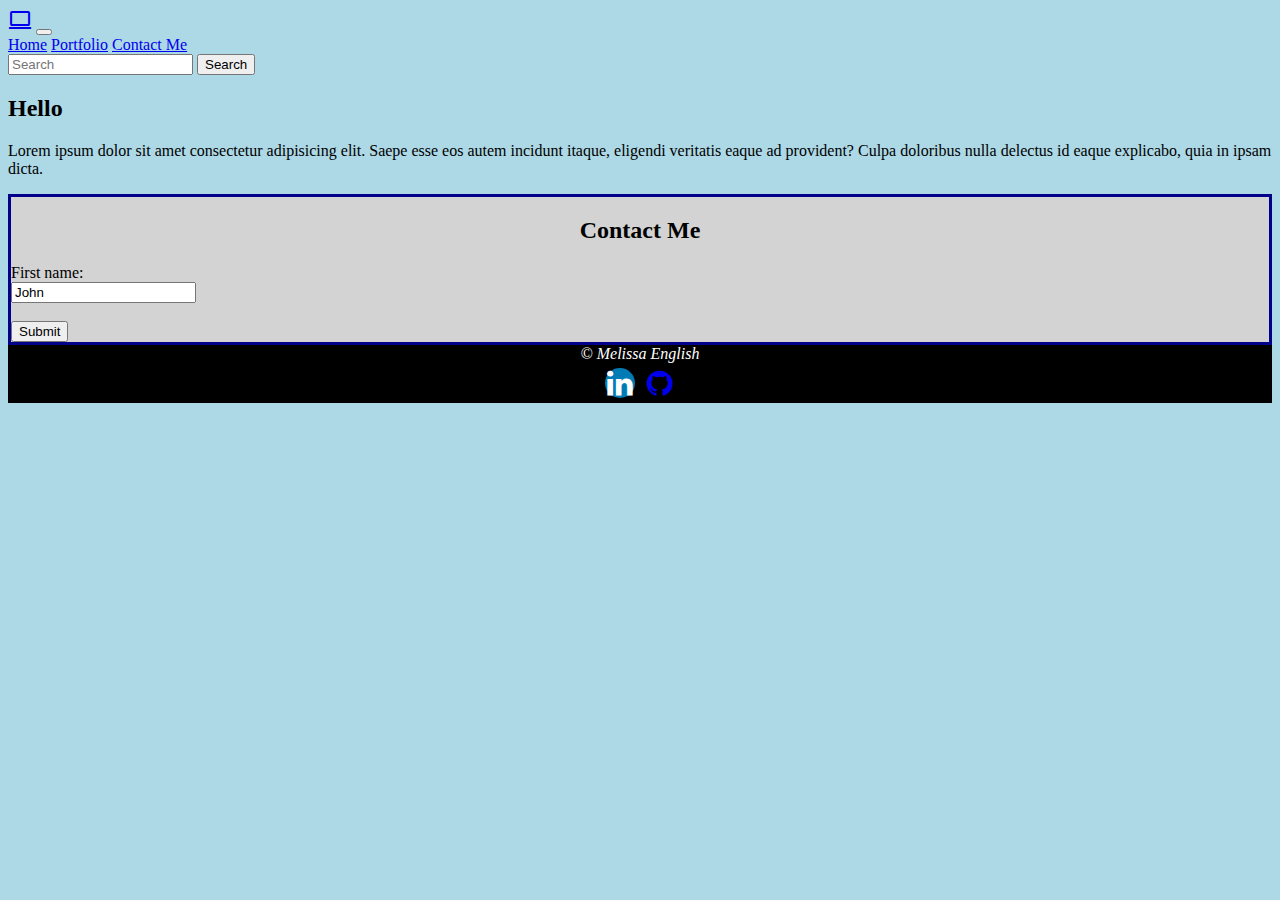
==== contact.html @ 16dc8e6d "I made updates" ====
<!DOCTYPE html>
<html lang="en">

<head>
    <meta charset="UTF-8">
    <meta http-equiv="X-UA-Compatible" content="IE=edge">
    <meta name="viewport" content="width=device-width, initial-scale=1.0">

    <!-- Required meta tags -->
    <meta charset="utf-8">
    <meta name="viewport" content="width=device-width, initial-scale=1">

    <!-- Bootstrap CSS -->
    <link href="https://cdn.jsdelivr.net/npm/bootstrap@5.1.3/dist/css/bootstrap.min.css" rel="stylesheet"
        integrity="sha384-1BmE4kWBq78iYhFldvKuhfTAU6auU8tT94WrHftjDbrCEXSU1oBoqyl2QvZ6jIW3" crossorigin="anonymous">

    <!-- Add icon library -->
    <link rel="stylesheet" href="https://cdnjs.cloudflare.com/ajax/libs/font-awesome/4.7.0/css/font-awesome.min.css">

    <!-- Google Icon Link-->
    <link rel="stylesheet"
        href="https://fonts.googleapis.com/css2?family=Material+Symbols+Outlined:opsz,wght,FILL,GRAD@20..48,100..700,0..1,-50..200" />

    <!-- CSS Style Sheet -->
    <link rel="stylesheet" href="./css/styles.css">

    <title>MFW_Final Project</title>
</head>

<body>

    <header>
        <!-- Nav Bar Starts-->
        <div>
            <nav class="navbar navbar-expand-lg navbar-dark bg-dark">
                <div class="container-fluid">
                    <a class="navbar-brand" href="http://127.0.0.1:5555/index.html#"><span
                            class="material-symbols-outlined">
                            computer</span></a>
                    <button class="navbar-toggler" type="button" data-bs-toggle="collapse"
                        data-bs-target="#navbarNavAltMarkup" aria-controls="navbarNavAltMarkup" aria-expanded="false"
                        aria-label="Toggle navigation">
                        <span class="navbar-toggler-icon"></span>
                    </button>
                    <div class="collapse navbar-collapse" id="navbarNavAltMarkup">
                        <div class="navbar-nav">
                            <a class="nav-link active" aria-current="page" href="./index.html">Home</a>
                            <a class="nav-link" href="https://mengli20.myportfolio.com/digital-media-content"
                                target="_blank">Portfolio</a>
                            <a class="nav-link" href="./contact.html">Contact Me</a>
                        </div>
                    </div>
                </div>
                <!--Search Bar-->
                <form class="d-flex ">
                    <input class="form-control me-2" type="search" placeholder="Search" aria-label="Search">
                    <button class="btn btn-outline-success" type="submit">Search</button>
                </form>
            </nav>
        </div>
        <!-- Nav Bar Ends-->

        <!-- Jumbotron starts here-->

        <div class="flex-container">
            <div>
                <container>
                    <h2> Hello</h2>
                    
                    <p> Lorem ipsum dolor sit amet consectetur adipisicing elit. Saepe esse eos autem incidunt itaque, eligendi veritatis eaque ad provident? Culpa doloribus nulla delectus id eaque explicabo, quia in ipsam dicta.</p>
                </container>

            </div>
        </div>

        <!-- Jumbotron ends here-->

    </header>



    <!-- Contact Form Starts Here-->
    <main>
        <div class="flex-container m-5 p-5 form_container_design">
            <div>
                <h2 style="text-align: center;">Contact Me</h2>

                <form action="/action_page.php">
                    <label for="fname">First name:</label><br>
                    <input type="text" id="fname" value="John"><br><br>
                    <input type="submit" value="Submit">
                </form>
            </div>
        </div>
    </main>

    <!-- Contact Form Starts Here-->



    <!--Footer Starts: Contains All Rights Reveresed + Social Links-->

    <div>
        <footer class="footer_design flex-container">
            <em style="color: white;"> &copy; Melissa English</em>

            <div>
                <a href="https://www.linkedin.com/in/melissa-english042699/" class="fa fa-linkedin"></a>
                <a href="https://github.com/mmarketu119" class="fa fa-github"></a>
            </div>

        </footer>
    </div>

    <!--Footer Ends-->

</body>

</html>
---- css/styles.css ----
body{
    background-color: lightblue;
}

/* H1 & H2 titles have this text format - Not Working RN */
.btxt{
    text-shadow: 1cap;
    text-decoration-style: solid;
    justify-content: center;
    align-content: center;
    text-decoration-color: blue;
}

h1{
    font-style: italic;
    text-align:center;
    text-shadow: black;
}

.sm_title{
    margin-top: 5;
    margin-bottom: 4;
    text-shadow: lightslategrey;
    text-align: center;
}

.card_img{
   width: 100%;
   height: 100%;
   object-fit:inherit;
}

footer{
    height: 100%;
    background-color: black;
    text-align: center;
    
}

.fa {
    padding: 0px;
    font-size: 30px;
    width: 30px;
    text-align: center;
    text-decoration: none;
    margin: 5px 3px;
    border-radius: 80%;
  }
  
  .fa:hover {
      opacity: 0.7;
  }
  
  .fa-facebook {
    background: #3B5998;
    color: white;
  }

  .fa-linkedin {
    background: #007bb5;
    color: white;
  }

.form_container_design{
    background-color: lightgray;
    border-color: darkblue;
    border-style: solid;
}

.font_family{
    font-family: 'Bungee Spice', cursive;
}

@media screen and (max-width: 500px){
    h1 {
font-size: 14px;
    }
}
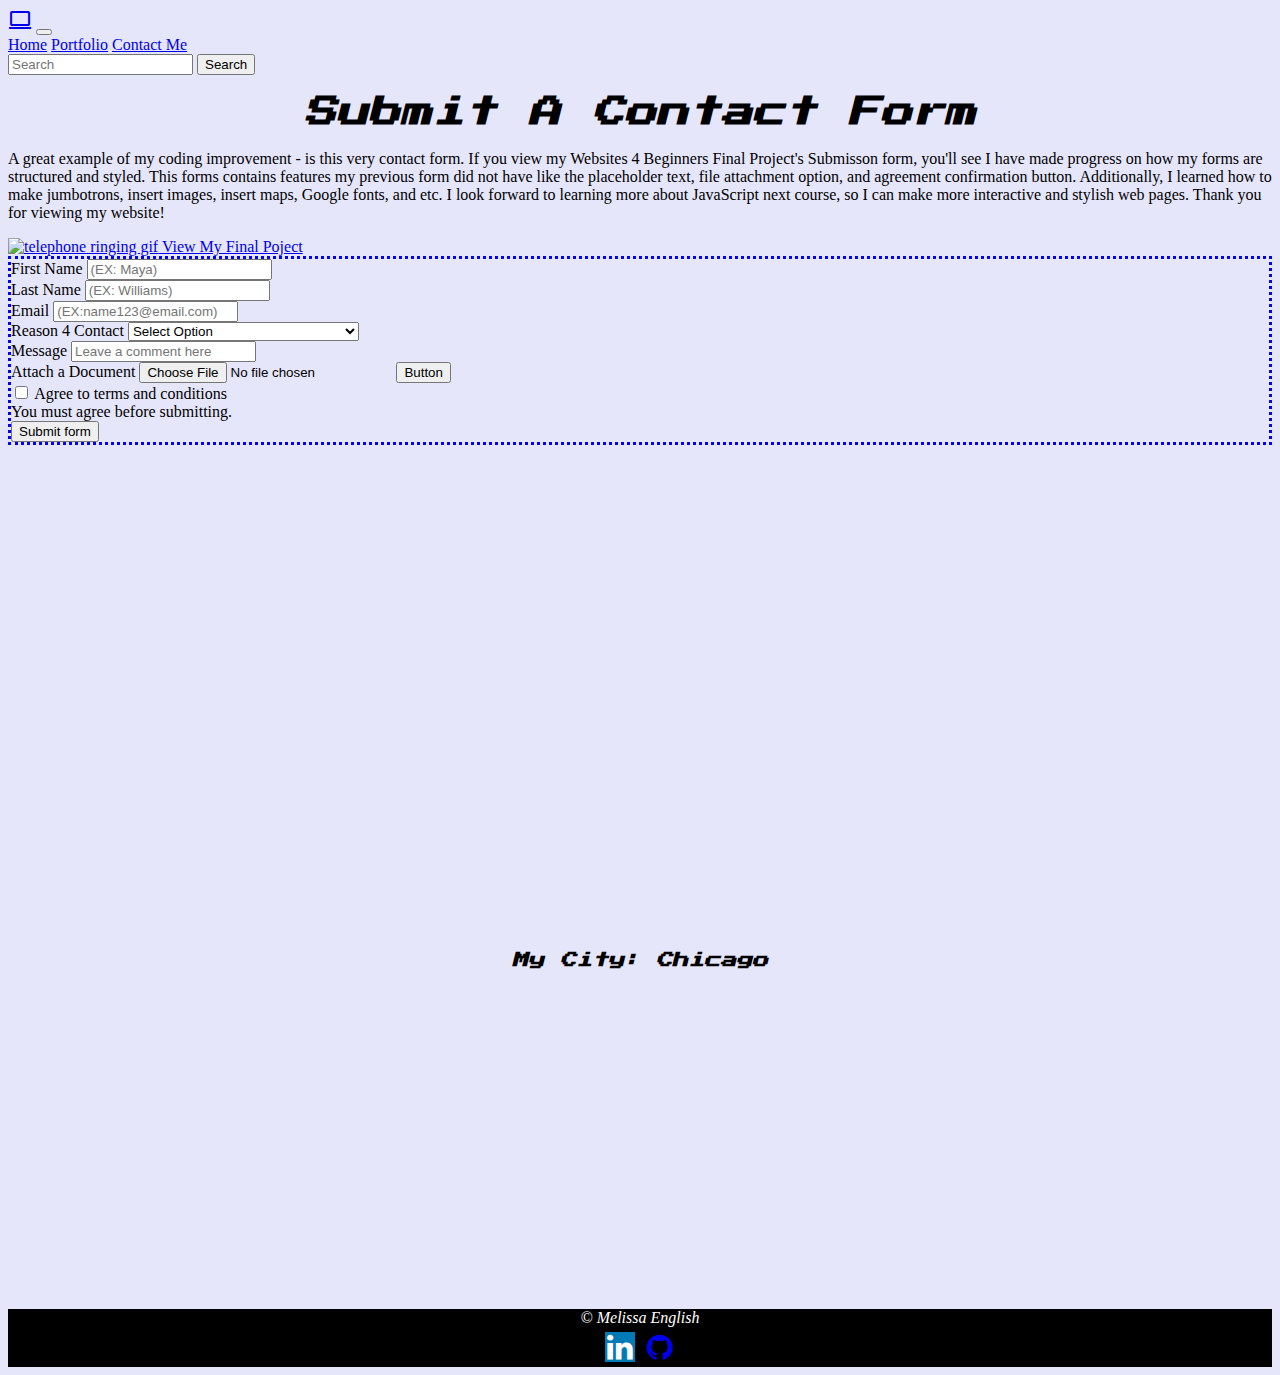
==== commit ed564694: "I finished my final project by adding the jumbostron, map, form, and gif" ====
--- a/contact.html
+++ b/contact.html
@@ -16,6 +16,12 @@
 
     <!-- Add icon library -->
     <link rel="stylesheet" href="https://cdnjs.cloudflare.com/ajax/libs/font-awesome/4.7.0/css/font-awesome.min.css">
+
+    <!-- Google font link-->
+    <link rel="preconnect" href="https://fonts.googleapis.com">
+    <link rel="preconnect" href="https://fonts.gstatic.com" crossorigin>
+    <link href="https://fonts.googleapis.com/css2?family=Press+Start+2P&family=Sansita+Swashed&display=swap"
+        rel="stylesheet">
 
     <!-- Google Icon Link-->
     <link rel="stylesheet"
@@ -63,13 +69,24 @@
         <!-- Jumbotron starts here-->
 
         <div class="flex-container">
-            <div>
-                <container>
-                    <h2> Hello</h2>
-                    
-                    <p> Lorem ipsum dolor sit amet consectetur adipisicing elit. Saepe esse eos autem incidunt itaque, eligendi veritatis eaque ad provident? Culpa doloribus nulla delectus id eaque explicabo, quia in ipsam dicta.</p>
-                </container>
-
+            <div class="p-5 mb-4 bg-light border rounded-3">
+                <h1>Submit A Contact Form</h1>
+                <p class="lead mt-5"> A great example of my coding improvement - is this very contact form. If you view
+                    my Websites 4 Beginners Final Project's Submisson form, you'll see I have made progress on how my
+                    forms are structured and styled. This forms contains features my previous form did not have like the
+                    placeholder text, file attachment option, and agreement confirmation button. Additionally, I learned
+                    how to make jumbotrons, insert images, insert maps, Google fonts, and etc. I look forward to
+                    learning more about JavaScript next course, so I can make more interactive and stylish web pages.
+                    Thank you for viewing my website!</p>
+
+                <a class="navbar-brand" href="#">
+                    <img src="https://cdn.pixabay.com/animation/2023/04/14/09/45/09-45-44-954_512.gif"
+                        alt="telephone ringing gif" width="30" height="24" class="d-inline-block align-text-top">
+                    <span>
+                        <a href="https://mmarketu119.github.io/final_project/index.html" target="_blank"
+                            class="btn btn-outline-success btn-lg">View My Final Poject</a>
+                    </span>
+                </a>
             </div>
         </div>
 
@@ -78,23 +95,96 @@
     </header>
 
 
-
     <!-- Contact Form Starts Here-->
-    <main>
-        <div class="flex-container m-5 p-5 form_container_design">
-            <div>
-                <h2 style="text-align: center;">Contact Me</h2>
-
-                <form action="/action_page.php">
-                    <label for="fname">First name:</label><br>
-                    <input type="text" id="fname" value="John"><br><br>
-                    <input type="submit" value="Submit">
-                </form>
-            </div>
+
+    <main class="contact-area ">
+
+        <div class="flex-container m-5 p-5"
+            style="border: dotted; border-color: blue; background-image: url(https://cdn.pixabay.com/photo/2016/06/20/13/44/paper-1468883_1280.jpg);">
+            <form>
+                <div class="row g-3 m-4 p-4">
+                    <div class="col-md-6">
+
+                        <label class="form-label">First Name</label>
+
+                        <input type="text" class="form-control" placeholder="(EX: Maya)" aria-label="First name">
+                    </div>
+
+                    <div class="col-md-6">
+                        <label for="inputPassword4" class="form-label">Last Name</label>
+
+                        <input type="text" class="form-control" placeholder="(EX: Williams)" aria-label="Last name">
+                    </div>
+
+
+                    <div class="col-md-6">
+                        <label for="inputEmail4" class="form-label">Email</label>
+
+                        <input type="email" class="form-control" placeholder="(EX:name123@email.com)" id="inputEmail4">
+                    </div>
+
+                    <div class="col-md-6">
+                        <label class="form-label">Reason 4 Contact</label>
+
+                        <select class="form-select" aria-label="Default select example">
+                            <option selected>Select Option</option>
+                            <option value="1">Informational Interview</option>
+                            <option value="2">Public Speaking Event</option>
+                            <option value="3"> Book A Consultation</option>
+                            <option value="4">Project Request</option>
+                            <option value="5">Enroll In Web Development Course</option>
+                        </select>
+                    </div>
+
+                    <div class="col-md-6">
+                        <label class="form-label">Message</label>
+
+                        <input class="form-control" placeholder="Leave a comment here"></textarea> </textarea>
+                    </div>
+
+                    <div class="col-md-6">
+                        <label for="inputPassword4" class="form-label">Attach a Document</label>
+
+                        <input<div class="input-group">
+                            <input type="file" class="form-control" id="inputGroupFile04"
+                                aria-describedby="inputGroupFileAddon04" aria-label="Upload">
+                            <button class="btn btn-outline-success" type="button"
+                                id="inputGroupFileAddon04">Button</button>
+                    </div>
+
+                    <!--submit button formating-->
+
+                    <div class="col-12">
+                        <div class="form-check">
+                            <input class="form-check-input" type="checkbox" value="" id="invalidCheck" required>
+                            <label class="form-check-label" for="invalidCheck">
+                                Agree to terms and conditions
+                            </label>
+                            <div class="invalid-feedback">
+                                You must agree before submitting.
+                            </div>
+                        </div>
+                    </div>
+                    <div class="col-12">
+                        <button class="btn btn-outline-success" type="submit">Submit form</button>
+                    </div>
+                </div>
+            </form>
         </div>
     </main>
-
     <!-- Contact Form Starts Here-->
+
+    <!-- Google Maps-->
+
+    <div>
+<h4 style="text-align: center;" class="mb-3"> <em>My City: Chicago</em></h4>
+        
+        <iframe class="cut"
+            src="https://www.google.com/maps/embed?pb=!1m18!1m12!1m3!1d190255.8460334488!2d-87.73196395!3d41.83373295!2m3!1f0!2f0!3f0!3m2!1i1024!2i768!4f13.1!3m3!1m2!1s0x880e2c3cd0f4cbed%3A0xafe0a6ad09c0c000!2sChicago%2C%20IL!5e0!3m2!1sen!2sus!4v1683780798727!5m2!1sen!2sus"
+            width="400" height="300" style="border:0;" allowfullscreen="" loading="lazy"
+            referrerpolicy="no-referrer-when-downgrade"></iframe>
+
+    </div>
 
 
 
--- a/css/styles.css
+++ b/css/styles.css
@@ -1,40 +1,31 @@
-body{
-    background-color: lightblue;
+body {
+    background-color: lavender
 }
 
-/* H1 & H2 titles have this text format - Not Working RN */
-.btxt{
-    text-shadow: 1cap;
-    text-decoration-style: solid;
-    justify-content: center;
-    align-content: center;
-    text-decoration-color: blue;
+
+h1 {
+    font-style: italic;
+    text-align: center;
+    /*text-shadow: black;*/
 }
 
-h1{
-    font-style: italic;
-    text-align:center;
-    text-shadow: black;
-}
-
-.sm_title{
+.sm_title {
     margin-top: 5;
     margin-bottom: 4;
     text-shadow: lightslategrey;
     text-align: center;
 }
 
-.card_img{
-   width: 100%;
-   height: 100%;
-   object-fit:inherit;
+.card_img {
+    width: 100%;
+    height: 100%;
+    object-fit: inherit;
 }
 
-footer{
-    height: 100%;
-    background-color: black;
-    text-align: center;
-    
+
+h1,h2,h4 {
+    font-family: 'Press Start 2P', cursive;
+
 }
 
 .fa {
@@ -44,35 +35,63 @@
     text-align: center;
     text-decoration: none;
     margin: 5px 3px;
-    border-radius: 80%;
-  }
-  
-  .fa:hover {
-      opacity: 0.7;
-  }
-  
-  .fa-facebook {
+    /*border-radius: 80%;*/
+}
+
+.fa:hover {
+    opacity: 0.7;
+}
+
+.fa-facebook {
     background: #3B5998;
     color: white;
-  }
+}
 
-  .fa-linkedin {
+.fa-linkedin {
     background: #007bb5;
     color: white;
-  }
+}
 
-.form_container_design{
+.form_container_design {
     background-color: lightgray;
     border-color: darkblue;
     border-style: solid;
 }
 
-.font_family{
+/* footer styling code*/
+footer {
+    height: 100%;
+    background-color: black;
+    text-align: center;
+
+}
+
+.font_family {
     font-family: 'Bungee Spice', cursive;
 }
 
-@media screen and (max-width: 500px){
+.contact-area {
+    height: 75vh;
+}
+.cut{display: block;
+    margin-left: auto;
+    margin-right: auto;
+    width: 40%;
+margin-bottom: 20px;}
+
+
+
+/*.giffy{
+    display: inline-flexbox;
+}*/
+
+/* footer styling code*/
+@media screen and (max-width: 500px) {
     h1 {
-font-size: 14px;
+        font-size: 14px;
     }
-} 
+
+    h2 {
+        font-size: 12px;
+    }
+}